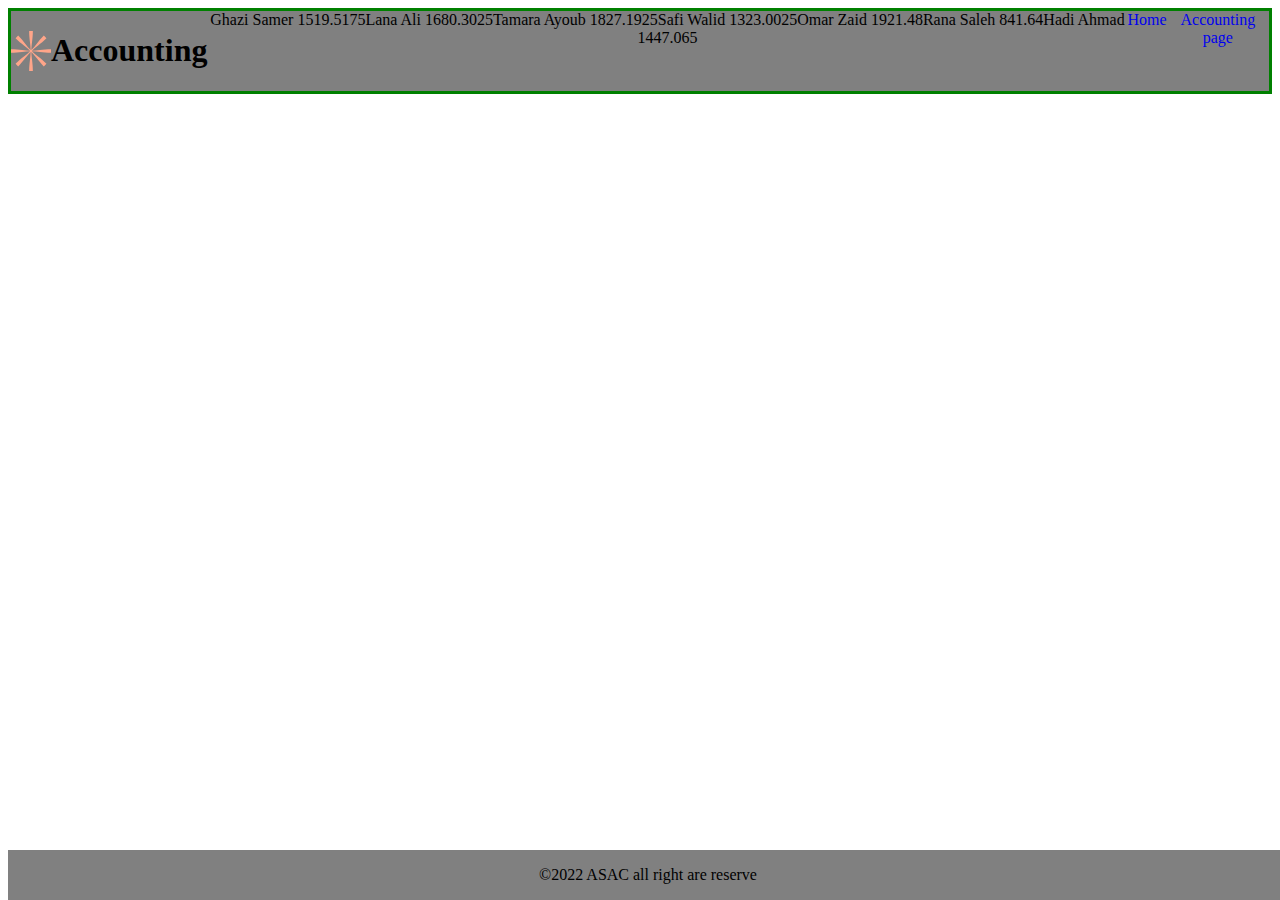
==== AccountingPage.html @ 0b6b0e62 "add constructor" ====
<!DOCTYPE html>
<html lang="en">
<head>
    <link rel="stylesheet" href="./style/acounPage.css">
    <meta charset="UTF-8">
    <meta http-equiv="X-UA-Compatible" content="IE=edge">
    <meta name="viewport" content="width=device-width, initial-scale=1.0">
    <title>Accounting</title>
</head>
<body>
    <header>
   
   

   
        <img src="./assest/logoipsum-logo-36.svg" alt="alternatetext">
      <h1>Accounting</h1>
         <link rel="icon" type="image/x-icon" href="/todo-project/favicon.jpg">
         <script src="./js/app.js"></script>
        
            <a href="./index.html">Home </a>
          
            <a href="./AccountingPage.html">Accounting page</a>
         
       
      </header> 
      <main></main>
      <fotter>
        <p>	&copy;2022 ASAC all right are reserve</p>
          </fotter>  
</body>
</html>
---- style/acounPage.css ----
header 
{
background-color: grey;
flex-direction: row;
text-align: center;
border: 3px solid green;
display: flex ;
justify-content: space-between;

}

a 
{
text-decoration: none;
}
.studentName{

    display: flex ;
    justify-content: space-between;
    

}
form
{
    width: 300px;
    margin: 0 auto;
}
h2{text-align: center;}
fotter
  {     position: absolute;
    bottom: 0;
    width: 100%;
    display: block;
    background-color: gray;
    text-align: center;}
  .button {
    background-color:rgb(100, 64, 162);
    
  }
  .overview
  {
margin:60px;

  }
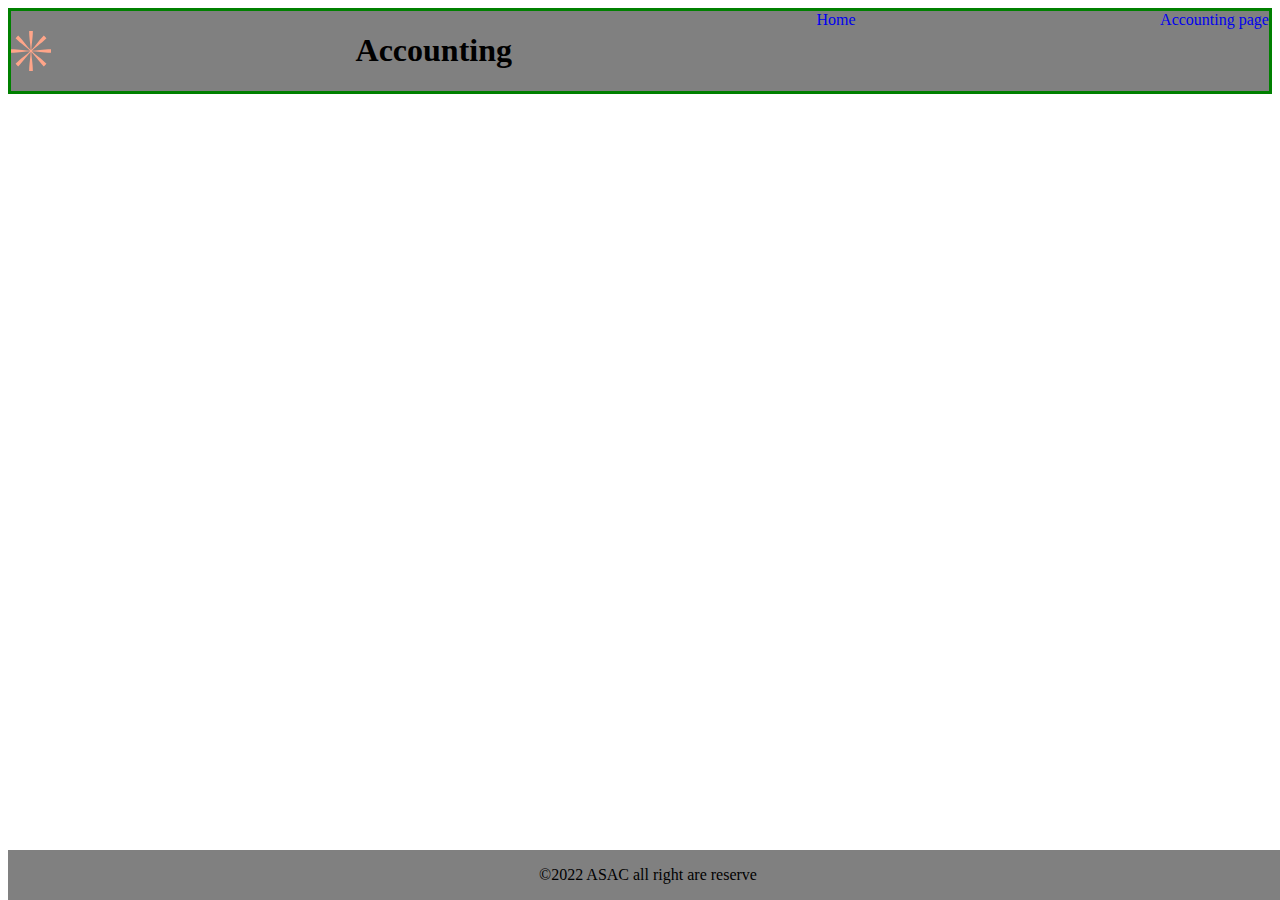
==== commit 94959b89: "update task7" ====
--- a/AccountingPage.html
+++ b/AccountingPage.html
@@ -16,7 +16,7 @@
         <img src="./assest/logoipsum-logo-36.svg" alt="alternatetext">
       <h1>Accounting</h1>
          <link rel="icon" type="image/x-icon" href="/todo-project/favicon.jpg">
-         <script src="./js/app.js"></script>
+        
         
             <a href="./index.html">Home </a>
           
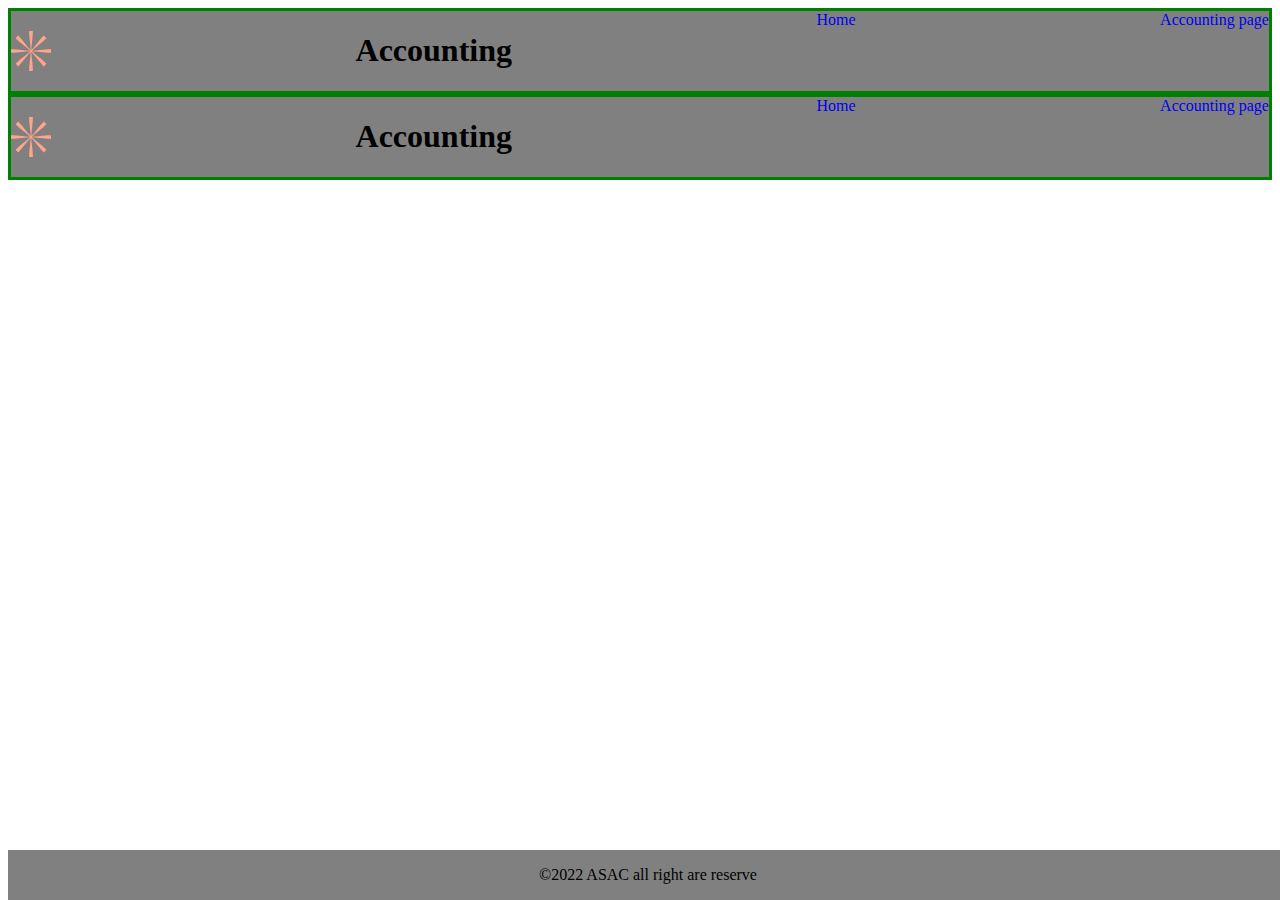
==== commit e7f6257b: "Merge branch 'main' into eventUpdates" ====
--- a/AccountingPage.html
+++ b/AccountingPage.html
@@ -1,18 +1,34 @@
 <!DOCTYPE html>
 <html lang="en">
+
 <head>
-    <link rel="stylesheet" href="./style/acounPage.css">
-    <meta charset="UTF-8">
-    <meta http-equiv="X-UA-Compatible" content="IE=edge">
-    <meta name="viewport" content="width=device-width, initial-scale=1.0">
-    <title>Accounting</title>
+  <link rel="stylesheet" href="./style/acounPage.css">
+  <meta charset="UTF-8">
+  <meta http-equiv="X-UA-Compatible" content="IE=edge">
+  <meta name="viewport" content="width=device-width, initial-scale=1.0">
+  <title>Accounting</title>
 </head>
+
 <body>
+  <header>
+
+
+    <img src="./assest/logoipsum-logo-36.svg" alt="alternatetext">
+    <h1>Accounting</h1>
+    <link rel="icon" type="image/x-icon" href="/todo-project/favicon.jpg">
+
+
+    <a href="./index.html">Home </a>
+
+    <a href="./AccountingPage.html">Accounting page</a>
+
+
+  </header>
+  <main> </main>
+  <fotter>
+    <p> &copy;2022 ASAC all right are reserve</p>
+  </fotter>
     <header>
-   
-   
-
-   
         <img src="./assest/logoipsum-logo-36.svg" alt="alternatetext">
       <h1>Accounting</h1>
          <link rel="icon" type="image/x-icon" href="/todo-project/favicon.jpg">
@@ -28,5 +44,7 @@
       <fotter>
         <p>	&copy;2022 ASAC all right are reserve</p>
           </fotter>  
+
 </body>
+
 </html>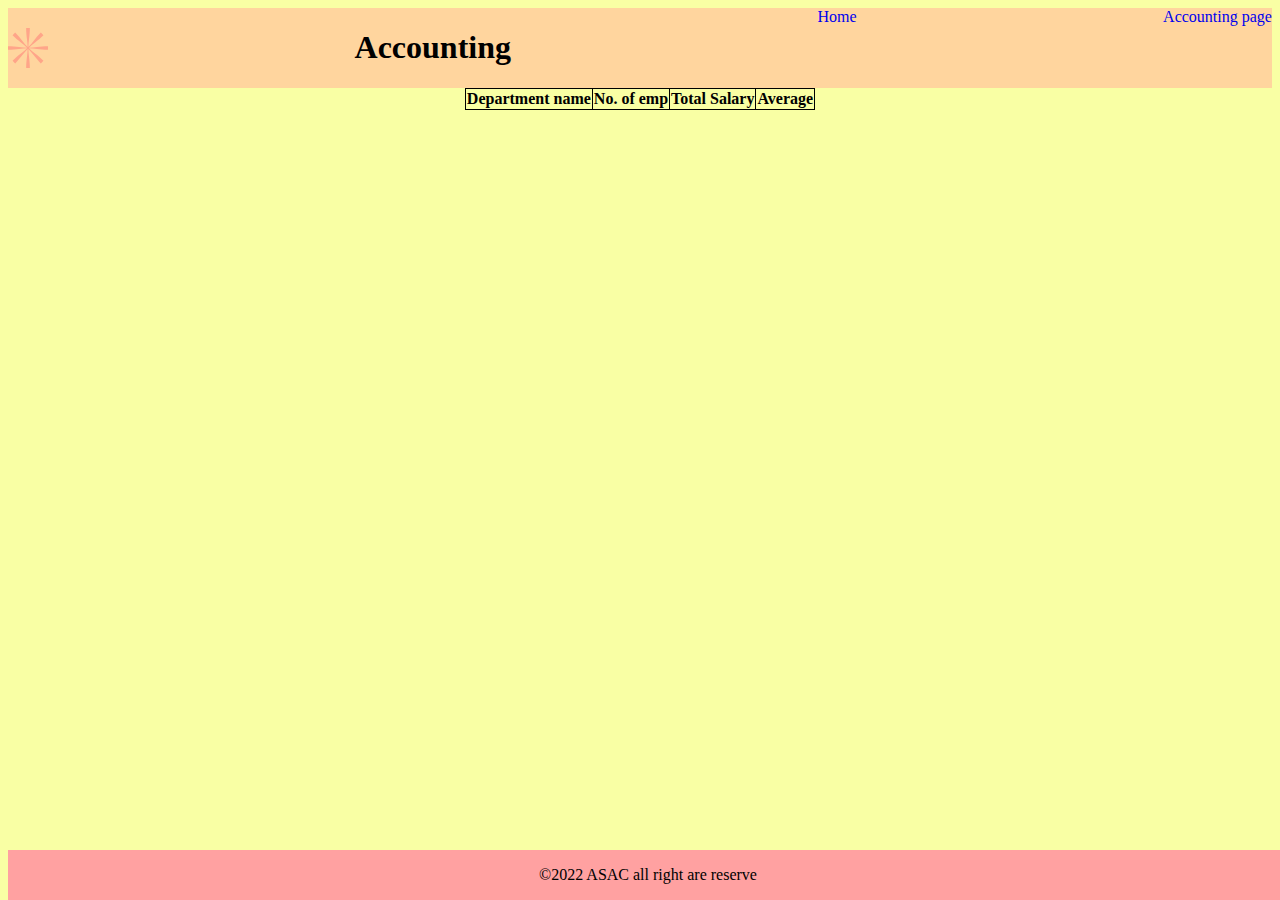
==== commit df079321: "add local storage" ====
--- a/AccountingPage.html
+++ b/AccountingPage.html
@@ -24,27 +24,23 @@
 
 
   </header>
-  <main> </main>
+
+
+  <main>
+
+    <table id="depTable">
+      <tr>
+        <th>Department name</th>
+        <th>No. of emp</th>
+        <th>Total Salary</th>
+        <th>Average</th>
+      </tr>
+    </table>
+  </main>
   <fotter>
     <p> &copy;2022 ASAC all right are reserve</p>
   </fotter>
-    <header>
-        <img src="./assest/logoipsum-logo-36.svg" alt="alternatetext">
-      <h1>Accounting</h1>
-         <link rel="icon" type="image/x-icon" href="/todo-project/favicon.jpg">
-        
-        
-            <a href="./index.html">Home </a>
-          
-            <a href="./AccountingPage.html">Accounting page</a>
-         
-       
-      </header> 
-      <main></main>
-      <fotter>
-        <p>	&copy;2022 ASAC all right are reserve</p>
-          </fotter>  
-
+  <script src="./js/acounting.js"></script>
 </body>
 
 </html>--- a/style/acounPage.css
+++ b/style/acounPage.css
@@ -1,13 +1,14 @@
 header 
 {
-background-color: grey;
+background-color: #FFD59E;
 flex-direction: row;
 text-align: center;
-border: 3px solid green;
+
 display: flex ;
 justify-content: space-between;
 
 }
+body{background-color: #F9FFA4;}
 
 a 
 {
@@ -27,18 +28,23 @@
 }
 h2{text-align: center;}
 fotter
-  {     position: absolute;
+  {    position: fixed;
     bottom: 0;
     width: 100%;
     display: block;
-    background-color: gray;
-    text-align: center;}
-  .button {
-    background-color:rgb(100, 64, 162);
-    
+background-color:#FFA1A1;
+text-align: center;
   }
   .overview
   {
 margin:60px;
 
   }
+
+  table, th, td {
+    border: 1px solid;
+    border-collapse: collapse;
+align-items: center;
+margin-left: auto;
+  margin-right: auto;
+  }